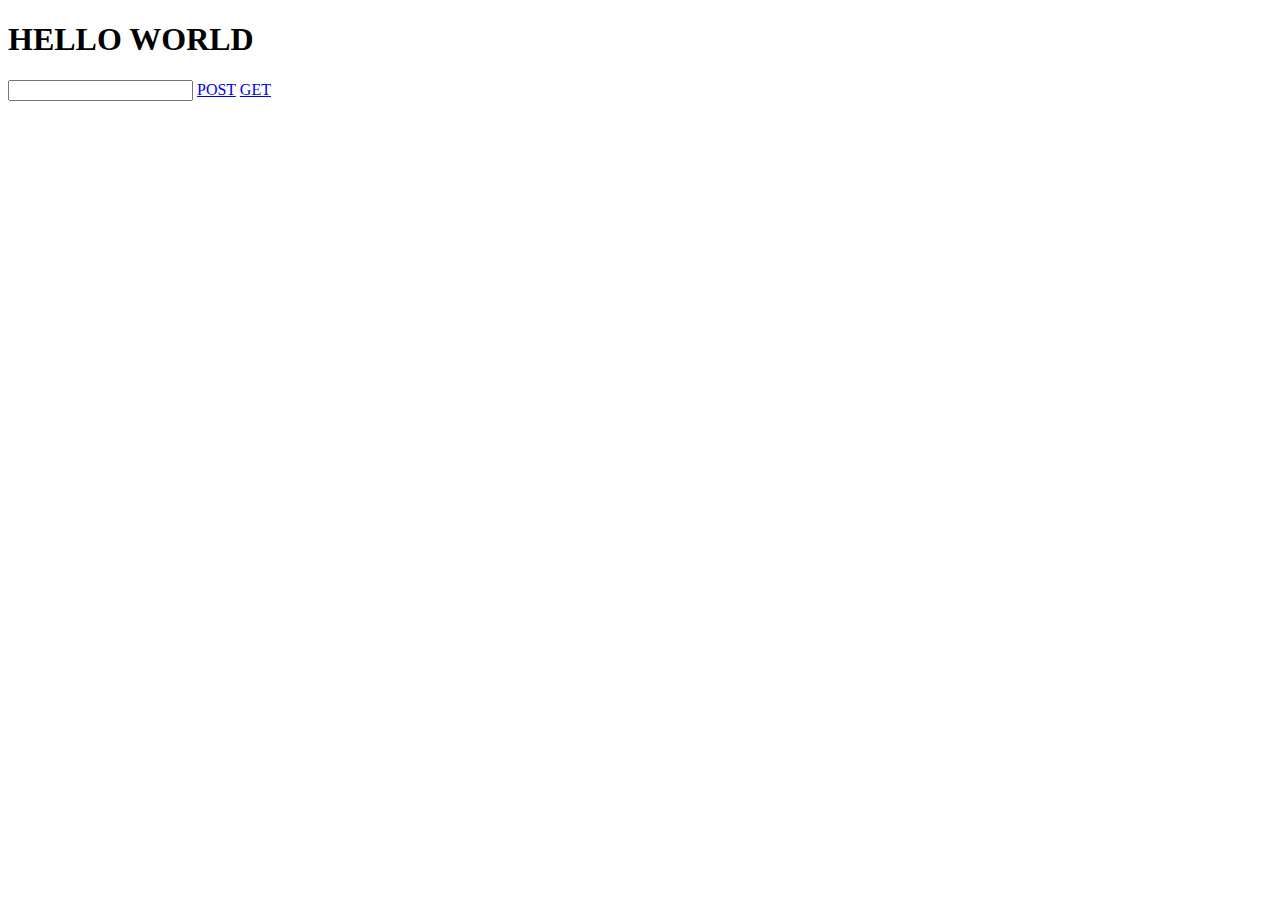
==== src/main/webapp/index.html @ 14fd2013 "Solved problem with copy of resources from package webapp to package target/classes" ====
<!DOCTYPE html>
<html>
<head>
    <meta http-equiv="Content-Type" content="text/html; charset=UTF-8"/>
    <title>YourApp</title>
    <script src="js/jquery-2.1.3.min.js"></script>
</head>
<body>
<h1> HELLO WORLD </h1>
<input type="text" id="data"/>
<a id="post" href="#">POST</a>
<a id="get" href="#">GET</a>

<div id="container"></div>
</body>

<script>
    $('#get').click(function () {
        $.ajax({
            type: "GET",
            cache: false,
            url: '/getRandomData',
            data: "",
            success: function (response) {
                var html = "";
                $.each(response.data, function (i) {
                    html = html + response.data[i] + "<br/>";
                });
                $('#container').html(html);
            }
        });
    });

    $('#post').click(function () {
        if (!$("#data").val()) {
            alert("Enter your data!");
        } else {
            $.ajax({
                type: "POST",
                cache: false,
                url: '/persist',
                data: {
                    'data': $("#data").val()
                },
                success: function (response) {
                    $('#get').click();
                }
            });
        }

    });
</script>
</html>
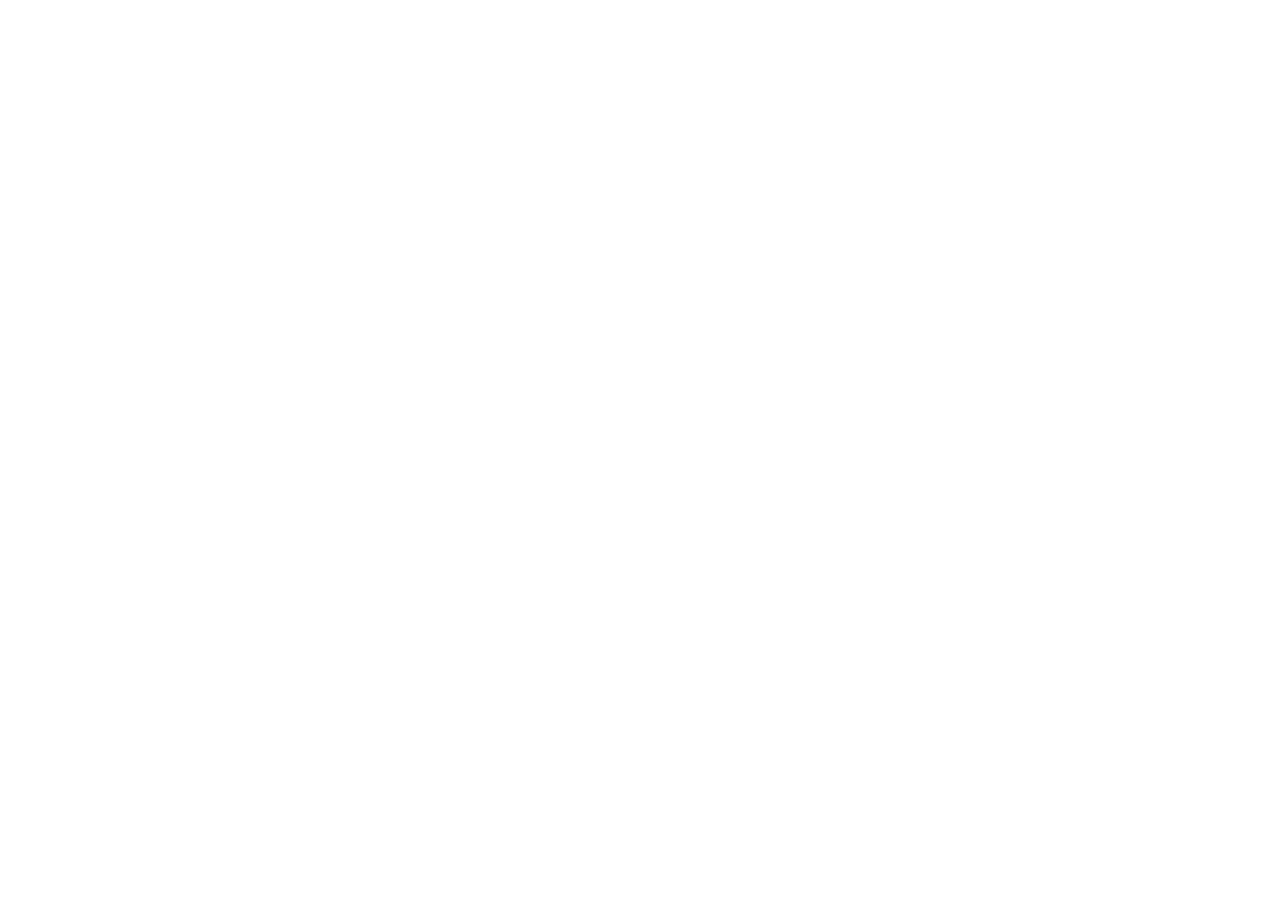
==== commit c4a8d05e: "Some view pages were set up" ====
--- a/src/main/webapp/index.html
+++ b/src/main/webapp/index.html
@@ -1,53 +1,101 @@
 <!DOCTYPE html>
 <html>
-<head>
-    <meta http-equiv="Content-Type" content="text/html; charset=UTF-8"/>
-    <title>YourApp</title>
-    <script src="js/jquery-2.1.3.min.js"></script>
-</head>
-<body>
-<h1> HELLO WORLD </h1>
-<input type="text" id="data"/>
-<a id="post" href="#">POST</a>
-<a id="get" href="#">GET</a>
+  <head>
+    <meta charset="utf-8">
+    <meta name="viewport" content="width=device-width, initial-scale=1">
+    <title>Inno project</title>
+    <!-- Bootstrap -->
+    <link rel="stylesheet" href="css/bootstrap.min.css">
+    <link rel="stylesheet" href="css/bootstrap-theme.min.css">
+    <link rel="stylesheet" href="css/style.css" >
+    <script src="js/jquery.min.js" type="text/javascript"></script>
+    <script src="js/bootstrap.min.js" type="text/javascript"></script>
+  </head>
+  <body>
+    <div class="container">
+        <div tabindex="-1" class="modal fade" id="myModal" role="dialog" aria-labelledby="myModalLabel" aria-hidden="true" style="display: none;">
+          <div class="modal-content">
+          <div class="modal-body">
+            <div class="form-group">
+              <label>Email address</label>
+              <div class="input-group">
+                <span class="input-group-addon" id="basic-addon1"><span class="glyphicon glyphicon-user"> </span></span>
+                <input type="text" class="form-control" placeholder="Email" aria-describedby="basic-addon1">
+              </div>
+            </div>
 
-<div id="container"></div>
-</body>
+            <div class="form-group">
+              <label for="exampleInputPassword1">Password</label>
+              <div class="input-group">
+                <span class="input-group-addon" id="basic-addon2"><span class="glyphicon glyphicon-lock"> </span></span>
+                <input type="password" class="form-control" id="exampleInputPassword1" placeholder="Password" aria-describedby="basic-addon2">
+              </div>
+            </div>
+          </div>
+          <div class="modal-footer">
+            <a href="" class="forgot">Forgot password?</a>
+            <a class="btn btn-success" id="btn-primary" href="file:///C:/Users/kev10/IdeaProjects/demo/src/main/webapp/main.html" role="button">Log In</a>
+          </div>
+          </div>
+          <div class="modal-body">
+            <p>powered by <a href="http://university.innopolis.ru/" id="inn">Innopolis University</a></p>
+          </div>
+        </div>
 
-<script>
-    $('#get').click(function () {
-        $.ajax({
-            type: "GET",
-            cache: false,
-            url: '/getRandomData',
-            data: "",
-            success: function (response) {
-                var html = "";
-                $.each(response.data, function (i) {
-                    html = html + response.data[i] + "<br/>";
-                });
-                $('#container').html(html);
-            }
+        <!--<div class="bs-docs-example" style="padding-bottom: 24px;"><a class="btn btn-primary btn-large" href="#myModal" data-toggle="modal">Запустить демонстрацию модального элемента</a></div>-->
+    </div>
+  
+    <script type="text/javascript">
+      setTimeout('$("#myModal").modal("show")', 1200)
+    </script>
+
+    <!--<script type="text/javascript">
+      $(document).ready(function() {
+        $("body").css("display", "none");
+
+        $("body").fadeIn(2000);
+
+        $("a").click(function(event){
+          event.preventDefault();
+          linkLocation = this.href;
+          $("body").fadeOut(1000, redirectPage);
         });
-    });
 
-    $('#post').click(function () {
-        if (!$("#data").val()) {
-            alert("Enter your data!");
-        } else {
-            $.ajax({
-                type: "POST",
-                cache: false,
-                url: '/persist',
-                data: {
-                    'data': $("#data").val()
-                },
-                success: function (response) {
-                    $('#get').click();
-                }
-            });
+     
+        function redirectPage() {
+          window.location = linkLocation;
         }
+      });
+    </script>-->
 
-    });
-</script>
-</html>+    <script type="text/javascript">
+      $(document).ready(function(){ 
+      $(window).scroll(function(){
+      if ($(this).scrollTop() > 100) {
+      $('#scrollup').fadeIn();
+      } else {
+      $('#scrollup').fadeOut();
+      }
+      });
+      $('#scrollup').click(function(){
+      $("html, body").animate({ scrollTop: 0 }, 600);
+      return false;
+      });
+      });
+    </script>
+
+    <script type="text/javascript">
+      $(window).resize(function(){
+        $('.modal').css({
+          position:'absolute',
+          left: ($(document).width() - $('.modal').outerWidth())/2,
+          top: ($(document).height() - $('.modal').outerHeight())/2
+        });
+      });
+    </script>
+
+    <script type="text/javascript">
+      $(window).resize();
+    </script>
+  </body>
+</html>
